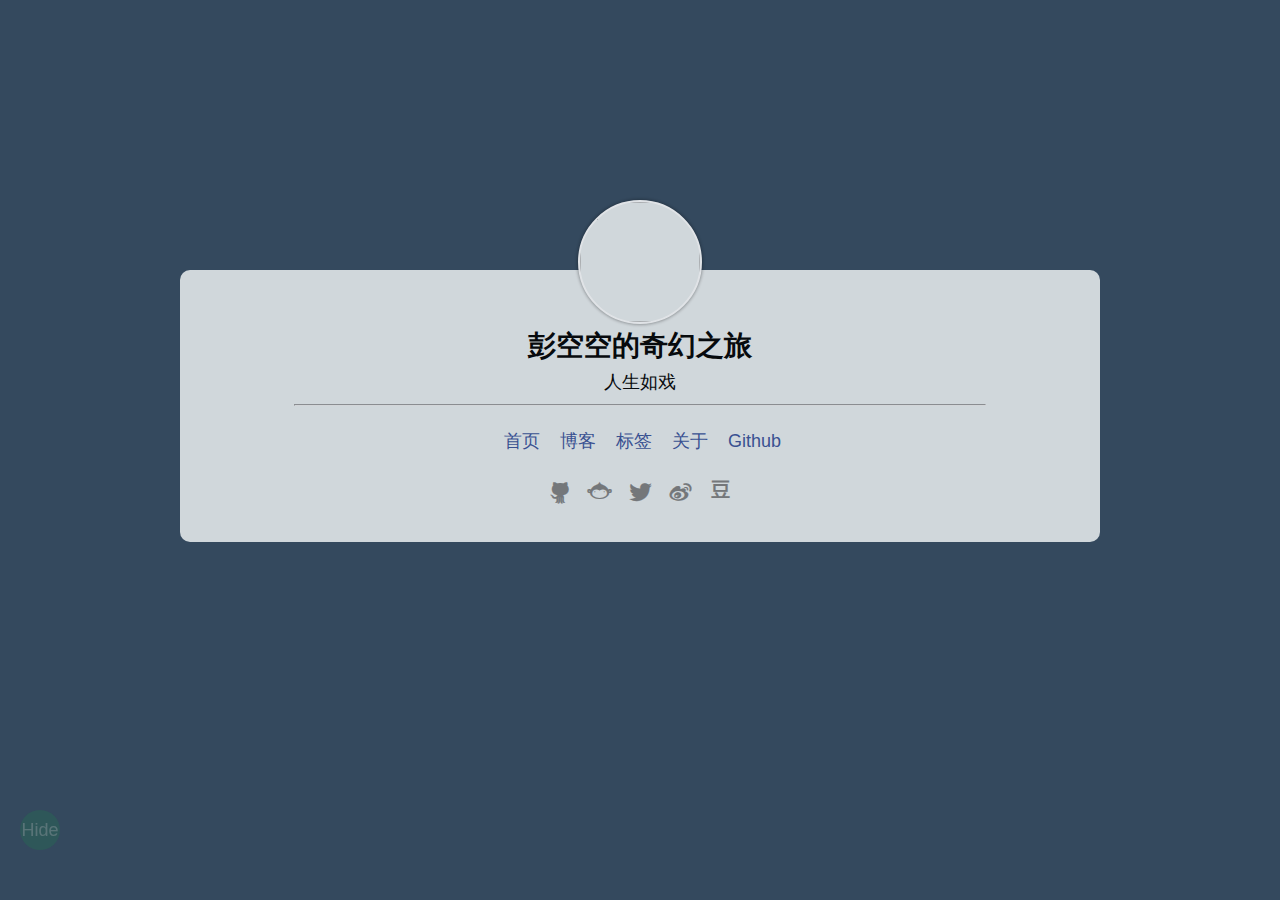
==== index.html @ ba444506 "Site updated: 2017-01-25 20:01:45" ====
<!doctype html>
<html lang="zh-Hans">
<head>
  <meta http-equiv="Content-Type" content="text/html" charset="UTF-8">
  <meta name="viewport" content="width=device-width, initial-scale=1">
  
  <meta name="author" content="pkk">
  
  
  
  
    <meta name="description" content="说点什么好呢">
  
  <title>人生如戏 [ 彭空空的奇幻之旅 ]</title>
  
  
    <link rel="shortcut icon" href="/favicon.ico">
  
  
  <link rel="stylesheet" href="/css/random.css">
<link rel="stylesheet" href="/css/vegas.min.css">
<link rel="stylesheet" href="/css/highlight-railscasts.css">
<link rel="stylesheet" href="/css/jquery.fancybox.css">
<link rel="stylesheet" href="/css/iconfont/iconfont.css">
<link rel="stylesheet" href="/css/jquery.fancybox-thumbs.css">
<link rel="stylesheet" href="/css/plyr.css">
  
</head>

<div class="random-center hide-area">
  <div id="random-index">
    <div class="center-field">
      <img class="avatar" src="http://t-1.tuzhan.com/458fb3957114/c-2/l/2013/08/15/04/cc28e941be494db3a67976b6f0e19137.jpg" width=120 height=120 onClick="openUserCard()">
    </div>
    <div class="center-field">
      <div class="title" onClick="openUserCard()">彭空空的奇幻之旅</div>
      <div class="sub-title" onClick="openUserCard()">人生如戏</div>
    </div>
    <hr >
    <div class="center-field">
      <ul class="index-nav-link">
        
        
          
            <li><a href="/index.html">首页</a></li>
          
        
          
            <li><a href="/archives">博客</a></li>
          
        
          
            <li><a href="/tags">标签</a></li>
          
        
          
            <li><a href="/about">关于</a></li>
          
        
          
            <li><a href="https://github.com/stiekel/hexo-theme-random">Github</a></li>
          
        
      </ul>
      <ul class="social-icon">
  
  
    <li>
      <a href="https://github.com/stiekel/hexo-theme-random">
        
          <i class="icon iconfont github">&#xe606;</i>
        
      </a>
    </li>
  
    <li>
      <a href="https://coding.net/u/Stiekel">
        
          <i class="icon iconfont coding">&#xe607;</i>
        
      </a>
    </li>
  
    <li>
      <a href="https://twitter.com/SidCN">
        
          <i class="icon iconfont twitter">&#xe600;</i>
        
      </a>
    </li>
  
    <li>
      <a href="http://weibo.com/sidcn">
        
          <i class="icon iconfont weibo">&#xe602;</i>
        
      </a>
    </li>
  
    <li>
      <a href="http://www.douban.com/people/Stiekel/">
        
          <i class="icon iconfont douban">&#xe60f;</i>
        
      </a>
    </li>
  
</ul>
    </div>
  </div>
</div>
<div id="user-card">
  <div class="center-field">
    <img class="avatar" src="http://t-1.tuzhan.com/458fb3957114/c-2/l/2013/08/15/04/cc28e941be494db3a67976b6f0e19137.jpg">
    <p id="description">说点什么好呢</p>
    <ul class="social-icon">
  
  
    <li>
      <a href="https://github.com/stiekel/hexo-theme-random">
        
          <i class="icon iconfont github">&#xe606;</i>
        
      </a>
    </li>
  
    <li>
      <a href="https://coding.net/u/Stiekel">
        
          <i class="icon iconfont coding">&#xe607;</i>
        
      </a>
    </li>
  
    <li>
      <a href="https://twitter.com/SidCN">
        
          <i class="icon iconfont twitter">&#xe600;</i>
        
      </a>
    </li>
  
    <li>
      <a href="http://weibo.com/sidcn">
        
          <i class="icon iconfont weibo">&#xe602;</i>
        
      </a>
    </li>
  
    <li>
      <a href="http://www.douban.com/people/Stiekel/">
        
          <i class="icon iconfont douban">&#xe60f;</i>
        
      </a>
    </li>
  
</ul>
  </div>
</div>


<div id="btn-view">Hide</div>

<script>
// is trigger analytics / tongji script
var isIgnoreHost = false;

if(window && window.location && window.location.host) {
  isIgnoreHost = ["localhost","127.0.0.1"].some(function(address){
    return 0 === window.location.host.indexOf(address);
  });
}

var isTriggerAnalytics = !( true && isIgnoreHost );

</script>




  
  
    <script src="/js/jquery-2.2.3.min.js"></script>
  
    <script src="/js/vegas.min.js"></script>
  
    <script src="/js/random.js"></script>
  
    <script src="/js/highlight.pack.js"></script>
  
    <script src="/js/jquery.mousewheel.pack.js"></script>
  
    <script src="/js/jquery.fancybox.pack.js"></script>
  
    <script src="/js/jquery.fancybox-thumbs.js"></script>
  
    <script src="/js/plyr.js"></script>
  

<script>

  // fancybox
  var backgroundImages = [];
  
  $('#post').each(function(i){
    $(this).find('img').each(function(){
      if ($(this).parent().hasClass('fancybox') || $(this).parent().hasClass('fancybox-thumb')) return;
      var alt = this.alt || this.title;
      if (alt) $(this).after('<span class="caption">' + alt + '</span>');
      $(this).wrap('<a href="' + this.src + '" title="' + alt + '" class="fancybox"></a>');
    });
    $(this).find('.fancybox').each(function(){
      $(this).attr('rel', 'post' + i);
    });
  });
  $(".fancybox").fancybox();

var vegasConfig = {"preload­Image":true,"transition":["slideLeft2","slideRight2","flash2"],"timer":true,"delay":5000,"shuffle":true,"count":28};
var unsplashConfig = {"gravity":"north"};
// is show background images
var turnoffBackgroundImage = false;




var backgroundColor = "34495E";

$(".fancybox-thumb").fancybox({
  prevEffect: 'none',
  nextEffect: 'none',
  helpers: {
    title: {
      type: 'outside'
    },
    thumbs: {
      width: 50,
      height: 50
    }
  }
});

// show video with plyr
$(".video-container iframe").each(function(i){
  var url = $(this).attr('src');
  var id = url.split('/').pop();
  var plyrContainer = document.createElement('div');
  plyrContainer.className = 'plyr';
  var plyrElement = document.createElement('div');
  plyrElement.dataset.videoId = id;
  switch(true) {
    case url.search('youtube.com') >= 0:
      plyrElement.dataset.type = 'youtube';
      break;
    case url.search('vimeo.com') >= 0:
      plyrElement.dataset.type = 'vimeo';
      break;
    default:
      return;
  };
  plyrContainer.appendChild(plyrElement);
  $(this).parent().html(plyrContainer);
});
plyr.setup('.plyr', {iconUrl: '/css/sprite.svg'});
</script>
</body>
</html>
---- css/random.css ----
body {
  background-color: #34495e;
  margin: 0px;
  font-family: Lato, "Microsoft Jhenghei", "Hiragino Sans GB", "Microsoft YaHei", sans-serif;
  font-size: 18px;
}
@media (max-width: 860px) {
  body {
    font-size: 16px;
  }
}
article {
  line-height: 1.5em;
}
.highlight {
  line-height: 1.25em;
}
a {
  text-decoration: none;
  color: #3a539b;
}
a:hover {
  text-decoration: underline;
}
#outer-container {
  position: absolute;
  left: 50%;
  width: 960px;
  margin-left: -480px;
  box-shadow: 0 0 2.5em #5d656c;
}
@media (max-width: 960px) {
  #outer-container {
    width: 860px;
    margin-left: -430px;
  }
}
@media (max-width: 860px) {
  #outer-container {
    width: 760px;
    margin-left: -380px;
  }
}
#menu-outer,
#container {
  background-color: #fff;
}
#menu-outer,
#bottom-outer,
#random-index {
  opacity: 0.85;
}
.random-center {
  position: absolute;
  top: 50%;
  left: 50%;
  margin-top: -200px;
  width: 960px;
  margin-left: -480px;
}
@media (max-width: 960px) {
  .random-center {
    width: 860px;
    margin-left: -430px;
  }
}
@media (max-width: 860px) {
  .random-center {
    width: 760px;
    margin-left: -380px;
  }
}
#random-index {
  margin: 20px;
  padding-bottom: 20px;
  text-align: center;
  border-radius: 10px;
  background-color: #ecf0f1;
}
#random-index a {
  padding: 5px;
}
#random-index .title {
  font-size: 28px;
  font-weight: 900;
  font-color: #34495e;
  padding-bottom: 5px;
  cursor: pointer;
}
#random-index .title a {
  color: #34495e;
}
#random-index .title a:hover {
  color: #34495e;
  text-decoration: none;
  background-color: transparent;
}
.sub-title {
  cursor: pointer;
  font-weight: none;
  padding-bottom: 10px;
}
#random-index .index-nav-link {
  list-style: none;
  padding: 5px 0px 5px 0px;
}
#random-index .index-nav-link li {
  display: inline;
  padding-left: 5px;
}
#random-index hr {
  width: 75%;
  color: #7f8c8d;
  margin: 0px auto;
}
.center-field {
  margin: 0 auto;
}
.avatar {
  cursor: pointer;
  margin-top: -70px;
  border: 2px solid #fff;
  border-radius: 50%;
  background-color: #ecf0f1;
  box-shadow: 0 0px 3px 1px rgba(0,0,0,0.3);
}
#menu-outer {
  margin: 0px;
  padding: 0px;
  position: fixed;
  z-index: 1;
  transition-property: all;
  transition-duration: 0.5s;
  transition-timing-function: cubic-bezier(0, 1, 0.5, 1);
}
.slide-up {
  top: -50px;
}
.slide-down {
  top: 0;
}
#menu-inner {
  line-height: 50px;
  height: 49px;
  border-bottom: 1px solid #ddd;
  padding: 0px 10px 0 10px;
  width: 940px;
}
@media (max-width: 960px) {
  #menu-inner {
    width: 840px;
  }
}
@media (max-width: 860px) {
  #menu-inner {
    width: 740px;
  }
}
#menu-inner .left {
  float: left;
}
#menu-inner #brand {
  float: left;
  vertical-align: middle;
  cursor: pointer;
}
#menu-inner #homelink {
  line-height: 32px;
  display: inline-block;
}
#menu-inner #brand a {
  top: 0;
  color: #000;
}
#menu-inner #brand a:hover {
  background-color: #fff;
  text-decoration: none;
}
#menu-list {
  line-style: none;
  display: inline-block;
  float: right;
  padding-left: 0px;
}
#menu-list ul {
  margin: 0px;
}
#menu-list ul li {
  padding: 5px;
  margin: 5px;
  text-align: center;
  display: inline;
}
#menu-list ul li.active {
  font-weight: 900;
}
#menu-list ul li.active a {
  color: #000;
}
#menu-list ul li:hover {
  font-weight: 900;
}
#menu-list ul li a {
  text-decoration: none;
}
#menu-outer #avatar {
  border-radius: 50%;
  border: 2px wihte solid;
  box-shadow: 0 0px 3px 1px rgba(0,0,0,0.3);
  vertical-align: middle;
  width: 32px;
  height: 32px;
}
#bottom-outer {
  color: #888;
  text-align: center;
  padding: 10px;
  padding-top: 40px;
  background-color: #fff;
  font-size: 14px;
}
@media (max-width: 960px) {
  #bottom-outer {
    font-size: 12px;
  }
}
#container {
  margin-top: 50px;
}
#content-outer {
  padding: 10px;
}
.tag-cloud-tags {
  text-align: center;
}
.tag-cloud-tags a {
  padding: 3px;
}
.tag-cloud-tags a:hover {
  text-decoration: none;
  background-color: #bbb;
  color: #000;
}
.center-title {
  text-align: center;
}
.category-list {
  text-align: center;
  padding-left: 0px;
}
ul.category-list {
  list-style: none;
}
ul.category-list li {
  display: inline-block;
  margin: 10px;
}
ul.category-list li a {
  padding: 8px;
  margin: 8px;
  background-color: #eee;
  color: #000;
}
ul.category-list li a:hover {
  background-color: #ddd;
  text-decoration: none;
}
.archive-year-title {
  margin: 10px 0 5px 0;
}
.posts-count {
  font-size: 12px;
  font-weight: normal;
  color: #888;
  font-style: italic;
}
.post-title-item {
  margin-left: 20px;
  padding-left: 5px;
  border-left: 2px #bbb solid;
}
.post-title-item:hover {
  border-left: 4px #1e8bc3 solid;
}
.post-title-item p {
  margin-top: 2px;
}
#pagination {
  margin-top: 20px;
  text-align: center;
}
#pagination a {
  padding: 5px;
  background-color: #eee;
  line-height: 28px;
}
#pagination a:hover {
  background-color: #ddd;
  color: #1f3a93;
  text-decoration: none;
}
#btn-view {
  color: #c8f7c5;
  text-align: center;
  background-color: #1e824c;
  border-radius: 50%;
  line-height: 40px;
  display: block;
  position: fixed;
  top: 90%;
  margin-left: 20px;
  height: 40px;
  width: 40px;
  cursor: pointer;
  opacity: 0.25;
}
#btn-view:hover {
  opacity: 0.75;
  box-shadow: 0 0px 10px 5px rgba(46,204,113,0.9);
}
.page-title-sub {
  color: #888;
  font-size: 14px;
}
@media (max-width: 960px) {
  .page-title-sub {
    font-size: 12px;
  }
}
.page-title-sub span {
  margin-right: 5px;
}
article img {
  max-width: 940px;
}
@media (max-width: 960px) {
  article img {
    max-width: 840px;
  }
}
@media (max-width: 860px) {
  article img {
    max-width: 740px;
  }
}
#user-card {
  text-align: center;
  color: #333;
  display: none;
}
#user-card .avatar {
  width: 96px;
  height: 96px;
  margin-top: 0px;
}
#user-card ul {
  list-style: none;
  padding: 0px;
}
#user-card ul li {
  display: inline;
  margin: 0px;
  padding: 0px 3px;
}
#show-menu {
  display: none;
  float: right;
}
#show-menu button {
  background-color: #eee;
  border: 1px #444 solid;
  padding: 6px;
  position: static;
  right: 0;
  left: auto;
}
.category-list-item .active {
  background-color: #4183d7;
  color: #fff;
}
.category-list-item .active:hover {
  background-color: #22a7f0;
}
.social-icon {
  padding-left: 0px;
}
.social-icon li {
  display: inline;
}
.social-icon li a {
  color: #808080;
}
.social-icon li a i {
  font-size: 25px;
}
.social-icon li a:hover {
  text-decoration: none;
}
.douban:hover {
  color: #072;
}
.twitter:hover {
  color: #1da1f2;
}
.linkedin:hover {
  color: #333;
}
.weibo:hover {
  color: #fa7d3c;
}
.google-plus:hover {
  color: #d73d32;
}
.facebook:hover {
  color: #0e385f;
}
.dribbble:hover {
  color: #ea4c89;
}
.github:hover {
  color: #4078c0;
}
.coding:hover {
  color: #000;
}
.npmjs:hover {
  color: #cb3837;
}
.youtube:hover {
  color: #cc181e;
}
.zhihu:hover {
  color: #0e78e7;
}
.lofter:hover {
  color: #444;
}
.quora:hover {
  color: #b92b27;
}
.rss:hover {
  color: #d35400;
}
.jian:hover {
  color: #de533a;
}
.instagram:hover {
  color: #fd1d1d;
}
.stackoverflow:hover {
  color: #f48024;
}
.segmentfault:hover {
  color: #005f3c;
}
.side-navigate {
  position: fixed;
  top: 60%;
  width: 100%;
  z-index: 2;
  pointer-events: none;
}
.side-navigate .item {
  display: table-cell;
}
.side-navigate .item-icon:hover {
  opacity: 1;
  background-size: 40px 40px;
}
.side-navigate .item-icon {
  pointer-events: auto;
  opacity: 0.55;
  padding: 20px;
  border-radius: 50%;
  border: 1px #52b3d9 solid;
  width: 30px;
  height: 30px;
  background-repeat: no-repeat;
  background-position: center;
  background-size: 30px 30px;
}
.side-navigate a:hover + div {
  display: block;
}
.side-navigate a:hover {
  display: block;
}
.side-navigate .prev .item-icon {
  background-image: url("prev.png");
  float: left;
}
.side-navigate .prev {
  display: inline-block;
  left: 0;
}
.side-navigate .item-title {
  display: none;
  padding: 10px;
  max-width: 300px;
  vertical-align: center;
  background-color: #52b3d9;
  height: 52px;
}
.side-navigate .next .item-icon {
  background-image: url("next.png");
  float: right;
}
.side-navigate .prev .item-title {
  margin-left: 70px;
}
.side-navigate .next .item-title {
  margin-right: 70px;
}
.side-navigate .next {
  display: inline-block;
  float: right;
  right: 0;
}
.fancybox-thumb:hover {
  text-decoration: none;
}
.fancybox-thumb img {
  max-width: 120px;
  max-height: 120px;
  padding: 3px;
  border-radius: 5%;
  border: 1px solid #ddd;
}
.caption {
  display: block;
  text-align: center;
  font-size: 14px;
  color: #999;
}
.random-toc-area {
  position: fixed;
  width: 200px;
  right: 0px;
  top: 0px;
  display: block;
}
@media (max-width: 1360px) {
  .random-toc-area {
    display: none;
  }
}
.random-toc {
  background: #444;
  color: #bbb;
  height: 500px;
  margin-top: 0px;
  font-size: 12px;
  height: 100%;
  overflow-y: auto;
}
.random-toc ol {
  padding-left: 15px;
}
.random-toc h2 {
  text-align: center;
}
.random-toc a {
  color: #bbb;
  display: block;
}
.toc-text {
  display: block;
}
.toc-text:hover {
  background-color: #666;
}
.btn-hide-toc {
  border: none;
  z-index: 1;
  display: block;
  width: 100%;
  background-color: #666;
  height: 30px;
  color: #bbb;
}
.btn-hide-toc:hover {
  background-color: #888;
}
figure.highlight {
  margin: 0px -10px 0px -10px;
}
figure.highlight td.gutter {
  padding-right: 20px;
}
figure.highlight .line {
  white-space: pre-wrap;
}
code {
  font-family: Consolas, Monaco, Courier New, Lucida Console;
  background-color: #ddd;
  font-style: italic;
  padding-left: 12px;
  padding-right: 12px;
}
table .line {
  font-family: Consolas, Monaco, Courier New, Lucida Console;
}
blockquote {
  background-color: #eee;
  padding: 2px 10px;
  border-left: 2px solid #999;
}
@media (max-width: 1060px) {
  .side-navigate {
    display: none;
  }
  .jiathis_style {
    display: none;
    visibility: hidden;
  }
}
@media (max-width: 760px) {
  #outer-container,
  .random-center,
  #menu-outer {
    width: 100%;
  }
  #outer-container {
    left: 0%;
    margin-left: 0px;
  }
  #menu-inner {
    width: 95%;
    padding: 0 2%;
  }
  .post-title-item {
    margin-left: 3px;
  }
  #show-menu {
    display: inline-block;
  }
  article img {
    width: 95%;
  }
  #menu-list {
    display: none;
    position: absolute;
    margin-top: 50px;
    background-color: #fff;
    opacity: 0.85;
    width: 100%;
  }
  #menu-list ul {
    padding-left: 0px;
  }
  #menu-list ul li {
    text-align: center;
    display: block;
  }
  .highlight {
    margin-left: 0px;
    margin-right: 0px;
  }
}
@media (max-width: 760px) and (max-width: 480px) {
  .random-center {
    position: static;
    left: 0;
    margin-left: 0px;
    width: 100%;
    margin-top: 30%;
  }
  #random-index .index-nav-link li {
    display: block;
  }
  #bottom-outer,
  #random-index {
    opacity: 0.95;
  }
  #menu-outer {
    opacity: 0.95;
  }
}
@media (max-width: 760px) and (max-height: 480px) {
  .random-center {
    position: static;
    top: 0;
    left: 0;
    margin-left: 0px;
    margin-top: 95px;
    width: 100%;
  }
  #random-index .index-nav-link li {
    display: block;
    padding: 0px 0px;
  }
}
@media (max-width: 760px) and (max-height: 320px) {
  .random-center {
    margin-top: 75px;
  }
}
---- css/vegas.min.css ----
.vegas-overlay,.vegas-slide,.vegas-slide-inner,.vegas-timer,.vegas-wrapper{position:absolute;top:0;left:0;bottom:0;right:0;overflow:hidden;border:none;padding:0;margin:0}.vegas-overlay{opacity:.5;background:url(overlays/02.png) center center}.vegas-timer{top:auto;bottom:0;height:2px}.vegas-timer-progress{width:0;height:100%;background:#fff;-webkit-transition:width ease-out;transition:width ease-out}.vegas-timer-running .vegas-timer-progress{width:100%}.vegas-slide,.vegas-slide-inner{margin:0;padding:0;background:center center no-repeat;-webkit-transform:translateZ(0);transform:translateZ(0)}body .vegas-container{overflow:hidden!important;position:relative}.vegas-video{min-width:100%;min-height:100%;width:auto;height:auto}body.vegas-container{overflow:auto;position:static;z-index:-2}body.vegas-container>.vegas-overlay,body.vegas-container>.vegas-slide,body.vegas-container>.vegas-timer{position:fixed;z-index:-1}:root body.vegas-container>.vegas-overlay,:root body.vegas-container>.vegas-slide,_::full-page-media,_:future{bottom:-76px}.vegas-transition-fade,.vegas-transition-fade2{opacity:0}.vegas-transition-fade-in,.vegas-transition-fade2-in{opacity:1}.vegas-transition-fade2-out{opacity:0}.vegas-transition-blur,.vegas-transition-blur2{opacity:0;-webkit-filter:blur(32px);filter:blur(32px)}.vegas-transition-blur-in,.vegas-transition-blur2-in{opacity:1;-webkit-filter:blur(0);filter:blur(0)}.vegas-transition-blur2-out{opacity:0}.vegas-transition-flash,.vegas-transition-flash2{opacity:0;-webkit-filter:brightness(25);filter:brightness(25)}.vegas-transition-flash-in,.vegas-transition-flash2-in{opacity:1;-webkit-filter:brightness(1);filter:brightness(1)}.vegas-transition-flash2-out{opacity:0;-webkit-filter:brightness(25);filter:brightness(25)}.vegas-transition-negative,.vegas-transition-negative2{opacity:0;-webkit-filter:invert(100%);filter:invert(100%)}.vegas-transition-negative-in,.vegas-transition-negative2-in{opacity:1;-webkit-filter:invert(0);filter:invert(0)}.vegas-transition-negative2-out{opacity:0;-webkit-filter:invert(100%);filter:invert(100%)}.vegas-transition-burn,.vegas-transition-burn2{opacity:0;-webkit-filter:contrast(1000%) saturate(1000%);filter:contrast(1000%) saturate(1000%)}.vegas-transition-burn-in,.vegas-transition-burn2-in{opacity:1;-webkit-filter:contrast(100%) saturate(100%);filter:contrast(100%) saturate(100%)}.vegas-transition-burn2-out{opacity:0;-webkit-filter:contrast(1000%) saturate(1000%);filter:contrast(1000%) saturate(1000%)}.vegas-transition-slideLeft,.vegas-transition-slideLeft2{-webkit-transform:translateX(100%);transform:translateX(100%)}.vegas-transition-slideLeft-in,.vegas-transition-slideLeft2-in{-webkit-transform:translateX(0);transform:translateX(0)}.vegas-transition-slideLeft2-out,.vegas-transition-slideRight,.vegas-transition-slideRight2{-webkit-transform:translateX(-100%);transform:translateX(-100%)}.vegas-transition-slideRight-in,.vegas-transition-slideRight2-in{-webkit-transform:translateX(0);transform:translateX(0)}.vegas-transition-slideRight2-out{-webkit-transform:translateX(100%);transform:translateX(100%)}.vegas-transition-slideUp,.vegas-transition-slideUp2{-webkit-transform:translateY(100%);transform:translateY(100%)}.vegas-transition-slideUp-in,.vegas-transition-slideUp2-in{-webkit-transform:translateY(0);transform:translateY(0)}.vegas-transition-slideDown,.vegas-transition-slideDown2,.vegas-transition-slideUp2-out{-webkit-transform:translateY(-100%);transform:translateY(-100%)}.vegas-transition-slideDown-in,.vegas-transition-slideDown2-in{-webkit-transform:translateY(0);transform:translateY(0)}.vegas-transition-slideDown2-out{-webkit-transform:translateY(100%);transform:translateY(100%)}.vegas-transition-zoomIn,.vegas-transition-zoomIn2{-webkit-transform:scale(0);transform:scale(0);opacity:0}.vegas-transition-zoomIn-in,.vegas-transition-zoomIn2-in{-webkit-transform:scale(1);transform:scale(1);opacity:1}.vegas-transition-zoomIn2-out,.vegas-transition-zoomOut,.vegas-transition-zoomOut2{-webkit-transform:scale(2);transform:scale(2);opacity:0}.vegas-transition-zoomOut-in,.vegas-transition-zoomOut2-in{-webkit-transform:scale(1);transform:scale(1);opacity:1}.vegas-transition-zoomOut2-out{-webkit-transform:scale(0);transform:scale(0);opacity:0}.vegas-transition-swirlLeft,.vegas-transition-swirlLeft2{-webkit-transform:scale(2) rotate(35deg);transform:scale(2) rotate(35deg);opacity:0}.vegas-transition-swirlLeft-in,.vegas-transition-swirlLeft2-in{-webkit-transform:scale(1) rotate(0);transform:scale(1) rotate(0);opacity:1}.vegas-transition-swirlLeft2-out,.vegas-transition-swirlRight,.vegas-transition-swirlRight2{-webkit-transform:scale(2) rotate(-35deg);transform:scale(2) rotate(-35deg);opacity:0}.vegas-transition-swirlRight-in,.vegas-transition-swirlRight2-in{-webkit-transform:scale(1) rotate(0);transform:scale(1) rotate(0);opacity:1}.vegas-transition-swirlRight2-out{-webkit-transform:scale(2) rotate(35deg);transform:scale(2) rotate(35deg);opacity:0}.vegas-animation-kenburns{-webkit-animation:kenburns ease-out;animation:kenburns ease-out}@-webkit-keyframes kenburns{0%{-webkit-transform:scale(1.5);transform:scale(1.5)}100%{-webkit-transform:scale(1);transform:scale(1)}}@keyframes kenburns{0%{-webkit-transform:scale(1.5);transform:scale(1.5)}100%{-webkit-transform:scale(1);transform:scale(1)}}.vegas-animation-kenburnsUp{-webkit-animation:kenburnsUp ease-out;animation:kenburnsUp ease-out}@-webkit-keyframes kenburnsUp{0%{-webkit-transform:scale(1.5) translate(0,10%);transform:scale(1.5) translate(0,10%)}100%{-webkit-transform:scale(1) translate(0,0);transform:scale(1) translate(0,0)}}@keyframes kenburnsUp{0%{-webkit-transform:scale(1.5) translate(0,10%);transform:scale(1.5) translate(0,10%)}100%{-webkit-transform:scale(1) translate(0,0);transform:scale(1) translate(0,0)}}.vegas-animation-kenburnsDown{-webkit-animation:kenburnsDown ease-out;animation:kenburnsDown ease-out}@-webkit-keyframes kenburnsDown{0%{-webkit-transform:scale(1.5) translate(0,-10%);transform:scale(1.5) translate(0,-10%)}100%{-webkit-transform:scale(1) translate(0,0);transform:scale(1) translate(0,0)}}@keyframes kenburnsDown{0%{-webkit-transform:scale(1.5) translate(0,-10%);transform:scale(1.5) translate(0,-10%)}100%{-webkit-transform:scale(1) translate(0,0);transform:scale(1) translate(0,0)}}.vegas-animation-kenburnsLeft{-webkit-animation:kenburnsLeft ease-out;animation:kenburnsLeft ease-out}@-webkit-keyframes kenburnsLeft{0%{-webkit-transform:scale(1.5) translate(10%,0);transform:scale(1.5) translate(10%,0)}100%{-webkit-transform:scale(1) translate(0,0);transform:scale(1) translate(0,0)}}@keyframes kenburnsLeft{0%{-webkit-transform:scale(1.5) translate(10%,0);transform:scale(1.5) translate(10%,0)}100%{-webkit-transform:scale(1) translate(0,0);transform:scale(1) translate(0,0)}}.vegas-animation-kenburnsRight{-webkit-animation:kenburnsRight ease-out;animation:kenburnsRight ease-out}@-webkit-keyframes kenburnsRight{0%{-webkit-transform:scale(1.5) translate(-10%,0);transform:scale(1.5) translate(-10%,0)}100%{-webkit-transform:scale(1) translate(0,0);transform:scale(1) translate(0,0)}}@keyframes kenburnsRight{0%{-webkit-transform:scale(1.5) translate(-10%,0);transform:scale(1.5) translate(-10%,0)}100%{-webkit-transform:scale(1) translate(0,0);transform:scale(1) translate(0,0)}}.vegas-animation-kenburnsUpLeft{-webkit-animation:kenburnsUpLeft ease-out;animation:kenburnsUpLeft ease-out}@-webkit-keyframes kenburnsUpLeft{0%{-webkit-transform:scale(1.5) translate(10%,10%);transform:scale(1.5) translate(10%,10%)}100%{-webkit-transform:scale(1) translate(0,0);transform:scale(1) translate(0,0)}}@keyframes kenburnsUpLeft{0%{-webkit-transform:scale(1.5) translate(10%,10%);transform:scale(1.5) translate(10%,10%)}100%{-webkit-transform:scale(1) translate(0,0);transform:scale(1) translate(0,0)}}.vegas-animation-kenburnsUpRight{-webkit-animation:kenburnsUpRight ease-out;animation:kenburnsUpRight ease-out}@-webkit-keyframes kenburnsUpRight{0%{-webkit-transform:scale(1.5) translate(-10%,10%);transform:scale(1.5) translate(-10%,10%)}100%{-webkit-transform:scale(1) translate(0,0);transform:scale(1) translate(0,0)}}@keyframes kenburnsUpRight{0%{-webkit-transform:scale(1.5) translate(-10%,10%);transform:scale(1.5) translate(-10%,10%)}100%{-webkit-transform:scale(1) translate(0,0);transform:scale(1) translate(0,0)}}.vegas-animation-kenburnsDownLeft{-webkit-animation:kenburnsDownLeft ease-out;animation:kenburnsDownLeft ease-out}@-webkit-keyframes kenburnsDownLeft{0%{-webkit-transform:scale(1.5) translate(10%,-10%);transform:scale(1.5) translate(10%,-10%)}100%{-webkit-transform:scale(1) translate(0,0);transform:scale(1) translate(0,0)}}@keyframes kenburnsDownLeft{0%{-webkit-transform:scale(1.5) translate(10%,-10%);transform:scale(1.5) translate(10%,-10%)}100%{-webkit-transform:scale(1) translate(0,0);transform:scale(1) translate(0,0)}}.vegas-animation-kenburnsDownRight{-webkit-animation:kenburnsDownRight ease-out;animation:kenburnsDownRight ease-out}@-webkit-keyframes kenburnsDownRight{0%{-webkit-transform:scale(1.5) translate(-10%,-10%);transform:scale(1.5) translate(-10%,-10%)}100%{-webkit-transform:scale(1) translate(0,0);transform:scale(1) translate(0,0)}}@keyframes kenburnsDownRight{0%{-webkit-transform:scale(1.5) translate(-10%,-10%);transform:scale(1.5) translate(-10%,-10%)}100%{-webkit-transform:scale(1) translate(0,0);transform:scale(1) translate(0,0)}}
---- css/highlight-railscasts.css ----
/*

Railscasts-like style (c) Visoft, Inc. (Damien White)

*/

.hljs {
  display: block;
  overflow-x: auto;
  padding: 0.5em;
  background: #232323;
  color: #e6e1dc;
}

.hljs-comment,
.hljs-quote {
  color: #bc9458;
  font-style: italic;
}

.hljs-keyword,
.hljs-selector-tag {
  color: #c26230;
}

.hljs-string,
.hljs-number,
.hljs-regexp,
.hljs-variable,
.hljs-template-variable {
  color: #a5c261;
}

.hljs-subst {
  color: #519f50;
}

.hljs-tag,
.hljs-name {
  color: #e8bf6a;
}

.hljs-type {
  color: #da4939;
}


.hljs-symbol,
.hljs-bullet,
.hljs-built_in,
.hljs-builtin-name,
.hljs-attr,
.hljs-link {
  color: #6d9cbe;
}

.hljs-params {
  color: #d0d0ff;
}

.hljs-attribute {
  color: #cda869;
}

.hljs-meta {
  color: #9b859d;
}

.hljs-title,
.hljs-section {
  color: #ffc66d;
}

.hljs-addition {
  background-color: #144212;
  color: #e6e1dc;
  display: inline-block;
  width: 100%;
}

.hljs-deletion {
  background-color: #600;
  color: #e6e1dc;
  display: inline-block;
  width: 100%;
}

.hljs-selector-class {
  color: #9b703f;
}

.hljs-selector-id {
  color: #8b98ab;
}

.hljs-emphasis {
  font-style: italic;
}

.hljs-strong {
  font-weight: bold;
}

.hljs-link {
  text-decoration: underline;
}
---- css/iconfont/iconfont.css ----
@font-face {font-family: "iconfont";
  src: url('iconfont.eot?t=1475620527'); /* IE9*/
  src: url('iconfont.eot?t=1475620527#iefix') format('embedded-opentype'), /* IE6-IE8 */
  url('iconfont.woff?t=1475620527') format('woff'), /* chrome, firefox */
  url('iconfont.ttf?t=1475620527') format('truetype'), /* chrome, firefox, opera, Safari, Android, iOS 4.2+*/
  url('iconfont.svg?t=1475620527#iconfont') format('svg'); /* iOS 4.1- */
}

.iconfont {
  font-family:"iconfont" !important;
  font-size:16px;
  font-style:normal;
  -webkit-font-smoothing: antialiased;
  -webkit-text-stroke-width: 0.2px;
  -moz-osx-font-smoothing: grayscale;
}
.icon-Twitter:before { content: "\e600"; }
.icon-sociallinkedin:before { content: "\e601"; }
.icon-weibo:before { content: "\e602"; }
.icon-iconsf:before { content: "\e611"; }
.icon-google:before { content: "\e603"; }
.icon-rss:before { content: "\e60e"; }
.icon-facebook:before { content: "\e604"; }
.icon-lofter:before { content: "\e60d"; }
.icon-dribbble:before { content: "\e605"; }
.icon-youtube:before { content: "\e60a"; }
.icon-twelve:before { content: "\e60c"; }
.icon-instagram:before { content: "\e613"; }
.icon-iconfontzhihu:before { content: "\e60b"; }
.icon-github:before { content: "\e606"; }
.icon-coding-copy:before { content: "\e607"; }
.icon-slice1:before { content: "\e608"; }
.icon-douban-copy:before { content: "\e60f"; }
.icon-jianshu:before { content: "\e614"; }
.icon-stackoverflow:before { content: "\e612"; }
---- css/plyr.css ----
.plyr .plyr__video-embed iframe,.plyr__tooltip{pointer-events:none}@-webkit-keyframes plyr-progress{to{background-position:25px 0}}@keyframes plyr-progress{to{background-position:25px 0}}.plyr{position:relative;max-width:100%;min-width:200px;font-family:Avenir,"Avenir Next","Helvetica Neue","Segoe UI",Helvetica,Arial,sans-serif}.plyr,.plyr *,.plyr ::after,.plyr ::before{box-sizing:border-box}.plyr a,.plyr button,.plyr input,.plyr label{-ms-touch-action:manipulation;touch-action:manipulation}.plyr audio,.plyr video{width:100%;height:auto;vertical-align:middle;border-radius:inherit}.plyr input[type=range]{display:block;height:20px;width:100%;margin:0;padding:0;vertical-align:middle;-webkit-appearance:none;-moz-appearance:none;appearance:none;cursor:pointer;border:none;background:0 0}.plyr input[type=range]::-webkit-slider-runnable-track{height:8px;background:0 0;border:0;border-radius:4px;-webkit-user-select:none;user-select:none}.plyr input[type=range]::-webkit-slider-thumb{-webkit-appearance:none;margin-top:-4px;position:relative;height:16px;width:16px;background:#fff;border:2px solid transparent;border-radius:100%;transition:background .2s ease,border .2s ease,-webkit-transform .2s ease;transition:background .2s ease,border .2s ease,transform .2s ease;transition:background .2s ease,border .2s ease,transform .2s ease,-webkit-transform .2s ease;box-shadow:0 1px 1px rgba(0,0,0,.15),0 0 0 1px rgba(0,0,0,.15);box-sizing:border-box}.plyr input[type=range]::-moz-range-track{height:8px;background:0 0;border:0;border-radius:4px;-moz-user-select:none;user-select:none}.plyr input[type=range]::-moz-range-thumb{position:relative;height:16px;width:16px;background:#fff;border:2px solid transparent;border-radius:100%;transition:background .2s ease,border .2s ease,-webkit-transform .2s ease;transition:background .2s ease,border .2s ease,transform .2s ease;transition:background .2s ease,border .2s ease,transform .2s ease,-webkit-transform .2s ease;box-shadow:0 1px 1px rgba(0,0,0,.15),0 0 0 1px rgba(0,0,0,.15);box-sizing:border-box}.plyr input[type=range]::-ms-track{height:8px;background:0 0;border:0;color:transparent}.plyr input[type=range]::-ms-fill-upper{height:8px;background:0 0;border:0;border-radius:4px;-ms-user-select:none;user-select:none}.plyr input[type=range]::-ms-fill-lower{height:8px;border:0;border-radius:4px;-ms-user-select:none;user-select:none;background:#3498db}.plyr input[type=range]::-ms-thumb{position:relative;height:16px;width:16px;background:#fff;border:2px solid transparent;border-radius:100%;transition:background .2s ease,border .2s ease,-webkit-transform .2s ease;transition:background .2s ease,border .2s ease,transform .2s ease;transition:background .2s ease,border .2s ease,transform .2s ease,-webkit-transform .2s ease;box-shadow:0 1px 1px rgba(0,0,0,.15),0 0 0 1px rgba(0,0,0,.15);box-sizing:border-box;margin-top:0}.plyr input[type=range]::-ms-tooltip{display:none}.plyr input[type=range]:focus{outline:0}.plyr input[type=range]::-moz-focus-outer{border:0}.plyr input[type=range].tab-focus:focus{outline-offset:3px}.plyr input[type=range]:active::-webkit-slider-thumb{background:#3498db;border-color:#fff;-webkit-transform:scale(1.25);transform:scale(1.25)}.plyr input[type=range]:active::-moz-range-thumb{background:#3498db;border-color:#fff;transform:scale(1.25)}.plyr input[type=range]:active::-ms-thumb{background:#3498db;border-color:#fff;transform:scale(1.25)}.plyr--video input[type=range].tab-focus:focus{outline:rgba(255,255,255,.5) dotted 1px}.plyr--audio input[type=range].tab-focus:focus{outline:rgba(86,93,100,.5) dotted 1px}.plyr__sr-only{position:absolute!important;clip:rect(1px,1px,1px,1px);padding:0!important;border:0!important;height:1px!important;width:1px!important;overflow:hidden}.plyr__video-wrapper{position:relative;background:#000;border-radius:inherit;-webkit-mask-image:url([data-uri])}.plyr__video-embed{padding-bottom:56.25%;height:0;overflow:hidden;border-radius:inherit}.plyr__video-embed iframe{position:absolute;top:0;left:0;width:100%;height:100%;border:0;-webkit-user-select:none;-moz-user-select:none;-ms-user-select:none;user-select:none}.plyr__video-embed>div{position:relative;padding-bottom:200%;-webkit-transform:translateY(-35.95%);transform:translateY(-35.95%)}.plyr video::-webkit-media-text-track-container{display:none}.plyr__captions{display:none;position:absolute;bottom:0;left:0;width:100%;padding:20px;-webkit-transform:translateY(-60px);transform:translateY(-60px);transition:-webkit-transform .3s ease;transition:transform .3s ease;transition:transform .3s ease,-webkit-transform .3s ease;color:#fff;font-size:20px;text-align:center;font-weight:400}.plyr__captions span{border-radius:2px;padding:3px 10px;background:rgba(0,0,0,.85)}.plyr__captions span:empty{display:none}@media (min-width:768px){.plyr__captions{font-size:24px}}.plyr--captions-active .plyr__captions{display:block}.plyr--fullscreen-active .plyr__captions{font-size:32px}.plyr--hide-controls .plyr__captions{-webkit-transform:translateY(-20px);transform:translateY(-20px)}.plyr__controls{display:-webkit-flex;display:-ms-flexbox;display:flex;-webkit-align-items:center;-ms-flex-align:center;align-items:center;line-height:1;text-align:center;transition:opacity .3s ease}.plyr__controls .plyr__progress,.plyr__controls .plyr__time,.plyr__controls>button{margin-left:5px}.plyr__controls .plyr__progress:first-child,.plyr__controls .plyr__time:first-child,.plyr__controls>button:first-child{margin-left:0}.plyr__controls .plyr__volume{margin-left:5px}.plyr__controls [data-plyr=pause]{margin-left:0}.plyr__controls button{position:relative;display:inline-block;-webkit-flex-shrink:0;-ms-flex-negative:0;flex-shrink:0;vertical-align:middle;padding:5px;border:0;background:0 0;border-radius:3px;cursor:pointer;transition:background .3s ease,color .3s ease,opacity .3s ease;color:inherit}.plyr__controls button svg{width:18px;height:18px;display:block;fill:currentColor}.plyr__controls button:focus{outline:0}.plyr__controls .icon--captions-on,.plyr__controls .icon--exit-fullscreen,.plyr__controls .icon--muted{display:none}@media (min-width:480px){.plyr__controls .plyr__progress,.plyr__controls .plyr__time,.plyr__controls>button{margin-left:10px}.plyr__controls button{padding:5px 10px}}.plyr--hide-controls .plyr__controls{opacity:0}.plyr--video .plyr__controls{position:absolute;left:0;right:0;bottom:0;padding:50px 10px 10px;background:linear-gradient(rgba(0,0,0,0),rgba(0,0,0,.5));border-bottom-left-radius:inherit;border-bottom-right-radius:inherit;color:#fff}.plyr--video .plyr__controls button.tab-focus:focus,.plyr--video .plyr__controls button:hover{background:#3498db;color:#fff}@media (min-width:480px){.plyr--video .plyr__controls{padding-left:15px;padding-right:15px}}.plyr--audio .plyr__controls{padding:10px;border-radius:inherit;background:#fff;border:1px solid #dbe3e8;box-shadow:0 1px 1px rgba(0,0,0,.05);color:#565D64}.plyr--audio .plyr__controls button.tab-focus:focus,.plyr--audio .plyr__controls button:hover,.plyr__play-large{background:#3498db;color:#fff}.plyr__play-large{position:absolute;top:50%;left:50%;-webkit-transform:translate(-50%,-50%);transform:translate(-50%,-50%);padding:10px;border:4px solid currentColor;border-radius:100%;box-shadow:0 1px 1px rgba(0,0,0,.15);transition:opacity .3s ease,visibility .3s ease}.plyr__play-large svg{position:relative;left:2px;width:20px;height:20px;display:block;fill:currentColor}.plyr--audio .plyr__play-large,.plyr--playing .plyr__controls [data-plyr=play],.plyr__controls [data-plyr=pause]{display:none}.plyr__play-large:focus{outline:rgba(255,255,255,.5) dotted 1px}.plyr--playing .plyr__play-large{opacity:0;visibility:hidden}.plyr--playing .plyr__controls [data-plyr=pause]{display:inline-block}.plyr--captions-active .plyr__controls .icon--captions-on,.plyr--fullscreen-active .icon--exit-fullscreen,.plyr--muted .plyr__controls .icon--muted{display:block}.plyr [data-plyr=captions],.plyr [data-plyr=fullscreen],.plyr--captions-active .plyr__controls .icon--captions-on+svg,.plyr--fullscreen-active .icon--exit-fullscreen+svg,.plyr--muted .plyr__controls .icon--muted+svg{display:none}.plyr--captions-enabled [data-plyr=captions],.plyr--fullscreen-enabled [data-plyr=fullscreen]{display:inline-block}.plyr__tooltip{position:absolute;z-index:2;bottom:100%;margin-bottom:10px;padding:5px 7.5px;opacity:0;background:#000;box-shadow:0 0 5px rgba(0,0,0,.1),0 0 0 1px rgba(0,0,0,.1);border-radius:3px;color:#fff;font-size:14px;line-height:1.3;-webkit-transform:translate(-50%,10px) scale(.8);transform:translate(-50%,10px) scale(.8);-webkit-transform-origin:50% 100%;transform-origin:50% 100%;transition:opacity .2s .1s ease,-webkit-transform .2s .1s ease;transition:transform .2s .1s ease,opacity .2s .1s ease;transition:transform .2s .1s ease,opacity .2s .1s ease,-webkit-transform .2s .1s ease}.plyr__tooltip::before{content:'';position:absolute;width:0;height:0;left:50%;-webkit-transform:translateX(-50%);transform:translateX(-50%);bottom:-4px;border-right:4px solid transparent;border-top:4px solid #000;border-left:4px solid transparent;z-index:2}.plyr button.tab-focus:focus .plyr__tooltip,.plyr button:hover .plyr__tooltip,.plyr__tooltip--visible{opacity:1;-webkit-transform:translate(-50%,0) scale(1);transform:translate(-50%,0) scale(1)}.plyr button:hover .plyr__tooltip{z-index:3}.plyr__progress{position:relative;-webkit-flex:1;-ms-flex:1;flex:1}.plyr__progress input[type=range]{position:relative;z-index:2}.plyr__progress input[type=range]::-webkit-slider-runnable-track{background:0 0}.plyr__progress input[type=range]::-moz-range-track{background:0 0}.plyr__progress input[type=range]::-ms-fill-upper{background:0 0}.plyr__progress .plyr__tooltip{left:0}.plyr__progress--buffer,.plyr__progress--played,.plyr__volume--display{position:absolute;left:0;top:50%;width:100%;height:8px;margin:-4px 0 0;padding:0;vertical-align:top;-webkit-appearance:none;-moz-appearance:none;appearance:none;border:none;border-radius:100px}.plyr__progress--buffer::-webkit-progress-bar,.plyr__progress--played::-webkit-progress-bar,.plyr__volume--display::-webkit-progress-bar{background:0 0}.plyr__progress--buffer::-webkit-progress-value,.plyr__progress--played::-webkit-progress-value,.plyr__volume--display::-webkit-progress-value{background:currentColor;border-radius:100px;min-width:8px}.plyr__progress--buffer::-moz-progress-bar,.plyr__progress--played::-moz-progress-bar,.plyr__volume--display::-moz-progress-bar{background:currentColor;border-radius:100px;min-width:8px}.plyr__progress--buffer::-ms-fill,.plyr__progress--played::-ms-fill,.plyr__volume--display::-ms-fill{border-radius:100px}.plyr__progress--played,.plyr__volume--display{z-index:1;color:#3498db;background:0 0;transition:none}.plyr__progress--played::-webkit-progress-value,.plyr__volume--display::-webkit-progress-value{min-width:8px;max-width:99%;border-top-right-radius:0;border-bottom-right-radius:0}.plyr__progress--played::-moz-progress-bar,.plyr__volume--display::-moz-progress-bar{min-width:8px;max-width:99%;border-top-right-radius:0;border-bottom-right-radius:0}.plyr__progress--played::-ms-fill,.plyr__volume--display::-ms-fill{display:none}.plyr__progress--buffer::-webkit-progress-value{transition:width .2s ease}.plyr__progress--buffer::-moz-progress-bar{transition:width .2s ease}.plyr__progress--buffer::-ms-fill{transition:width .2s ease}.plyr--video .plyr__progress--buffer,.plyr--video .plyr__volume--display{background:rgba(255,255,255,.25)}.plyr--video .plyr__progress--buffer{color:rgba(255,255,255,.25)}.plyr--audio .plyr__progress--buffer,.plyr--audio .plyr__volume--display{background:rgba(198,214,219,.66)}.plyr--audio .plyr__progress--buffer{color:rgba(198,214,219,.66)}.plyr--loading .plyr__progress--buffer{-webkit-animation:plyr-progress 1s linear infinite;animation:plyr-progress 1s linear infinite;background-size:25px 25px;background-repeat:repeat-x;background-image:linear-gradient(-45deg,rgba(0,0,0,.15) 25%,transparent 25%,transparent 50%,rgba(0,0,0,.15) 50%,rgba(0,0,0,.15) 75%,transparent 75%,transparent);color:transparent}.plyr--video.plyr--loading .plyr__progress--buffer{background-color:rgba(255,255,255,.25)}.plyr--audio.plyr--loading .plyr__progress--buffer{background-color:rgba(198,214,219,.66)}.plyr__time{display:inline-block;vertical-align:middle;font-size:14px;line-height:.95}.plyr__time+.plyr__time{display:none}@media (min-width:768px){.plyr__time+.plyr__time{display:inline-block}}.plyr__time+.plyr__time::before{content:'\2044';margin-right:10px}.plyr .plyr__volume{display:none;position:relative}.plyr .plyr__volume input[type=range]{position:relative;z-index:2}@media (min-width:480px){.plyr .plyr__volume{display:block;max-width:60px}}@media (min-width:768px){.plyr .plyr__volume{max-width:100px}}.plyr--is-ios .plyr__volume,.plyr--is-ios [data-plyr=mute]{display:none!important}.plyr--fullscreen,.plyr--fullscreen-active{position:fixed;top:0;left:0;right:0;bottom:0;height:100%;width:100%;z-index:10000000;background:#000;border-radius:0}.plyr--fullscreen video,.plyr--fullscreen-active video{height:100%}.plyr--fullscreen .plyr__video-wrapper,.plyr--fullscreen-active .plyr__video-wrapper{height:100%;width:100%}.plyr--fullscreen .plyr__controls,.plyr--fullscreen-active .plyr__controls{position:absolute;bottom:0;left:0;right:0}
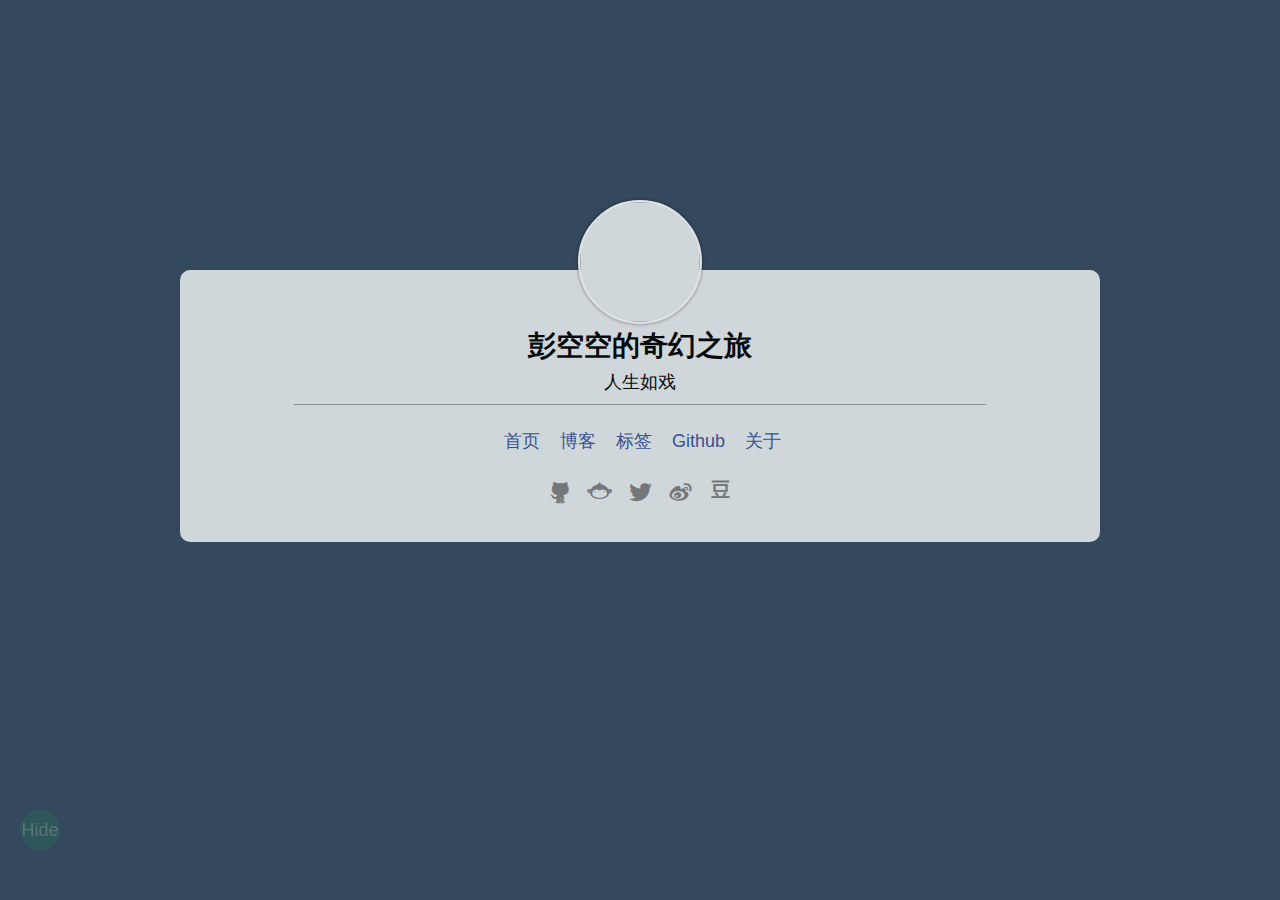
==== commit 6f1e25b2: "Site updated: 2017-01-25 20:42:56" ====
--- a/index.html
+++ b/index.html
@@ -37,7 +37,7 @@
 <div class="random-center hide-area">
   <div id="random-index">
     <div class="center-field">
-      <img class="avatar" src="http://t-1.tuzhan.com/458fb3957114/c-2/l/2013/08/15/04/cc28e941be494db3a67976b6f0e19137.jpg" width=120 height=120 onClick="openUserCard()">
+      <img class="avatar" src="http://okbrselg1.bkt.clouddn.com/image/WechatIMG3.jpeg" width=120 height=120 onClick="openUserCard()">
     </div>
     <div class="center-field">
       <div class="title" onClick="openUserCard()">彭空空的奇幻之旅</div>
@@ -61,11 +61,11 @@
           
         
           
+            <li><a href="https://github.com/stiekel/hexo-theme-random">Github</a></li>
+          
+        
+          
             <li><a href="/about">关于</a></li>
-          
-        
-          
-            <li><a href="https://github.com/stiekel/hexo-theme-random">Github</a></li>
           
         
       </ul>
@@ -73,7 +73,7 @@
   
   
     <li>
-      <a href="https://github.com/stiekel/hexo-theme-random">
+      <a href="https://github.com/">
         
           <i class="icon iconfont github">&#xe606;</i>
         
@@ -118,13 +118,13 @@
 </div>
 <div id="user-card">
   <div class="center-field">
-    <img class="avatar" src="http://t-1.tuzhan.com/458fb3957114/c-2/l/2013/08/15/04/cc28e941be494db3a67976b6f0e19137.jpg">
+    <img class="avatar" src="http://okbrselg1.bkt.clouddn.com/image/WechatIMG3.jpeg">
     <p id="description">说点什么好呢</p>
     <ul class="social-icon">
   
   
     <li>
-      <a href="https://github.com/stiekel/hexo-theme-random">
+      <a href="https://github.com/">
         
           <i class="icon iconfont github">&#xe606;</i>
         
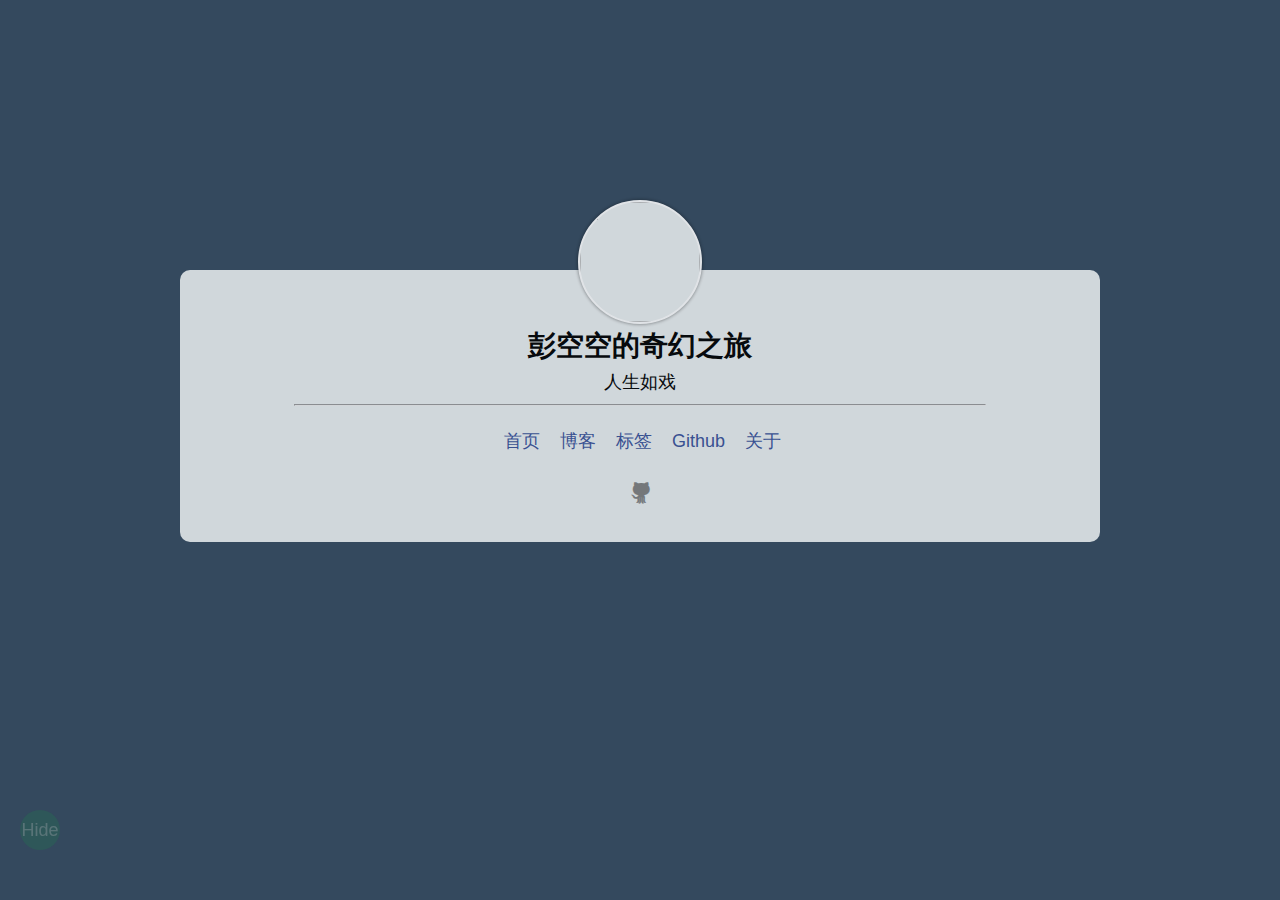
==== commit bb248e26: "Site updated: 2017-01-25 20:45:23" ====
--- a/index.html
+++ b/index.html
@@ -80,38 +80,6 @@
       </a>
     </li>
   
-    <li>
-      <a href="https://coding.net/u/Stiekel">
-        
-          <i class="icon iconfont coding">&#xe607;</i>
-        
-      </a>
-    </li>
-  
-    <li>
-      <a href="https://twitter.com/SidCN">
-        
-          <i class="icon iconfont twitter">&#xe600;</i>
-        
-      </a>
-    </li>
-  
-    <li>
-      <a href="http://weibo.com/sidcn">
-        
-          <i class="icon iconfont weibo">&#xe602;</i>
-        
-      </a>
-    </li>
-  
-    <li>
-      <a href="http://www.douban.com/people/Stiekel/">
-        
-          <i class="icon iconfont douban">&#xe60f;</i>
-        
-      </a>
-    </li>
-  
 </ul>
     </div>
   </div>
@@ -127,38 +95,6 @@
       <a href="https://github.com/">
         
           <i class="icon iconfont github">&#xe606;</i>
-        
-      </a>
-    </li>
-  
-    <li>
-      <a href="https://coding.net/u/Stiekel">
-        
-          <i class="icon iconfont coding">&#xe607;</i>
-        
-      </a>
-    </li>
-  
-    <li>
-      <a href="https://twitter.com/SidCN">
-        
-          <i class="icon iconfont twitter">&#xe600;</i>
-        
-      </a>
-    </li>
-  
-    <li>
-      <a href="http://weibo.com/sidcn">
-        
-          <i class="icon iconfont weibo">&#xe602;</i>
-        
-      </a>
-    </li>
-  
-    <li>
-      <a href="http://www.douban.com/people/Stiekel/">
-        
-          <i class="icon iconfont douban">&#xe60f;</i>
         
       </a>
     </li>
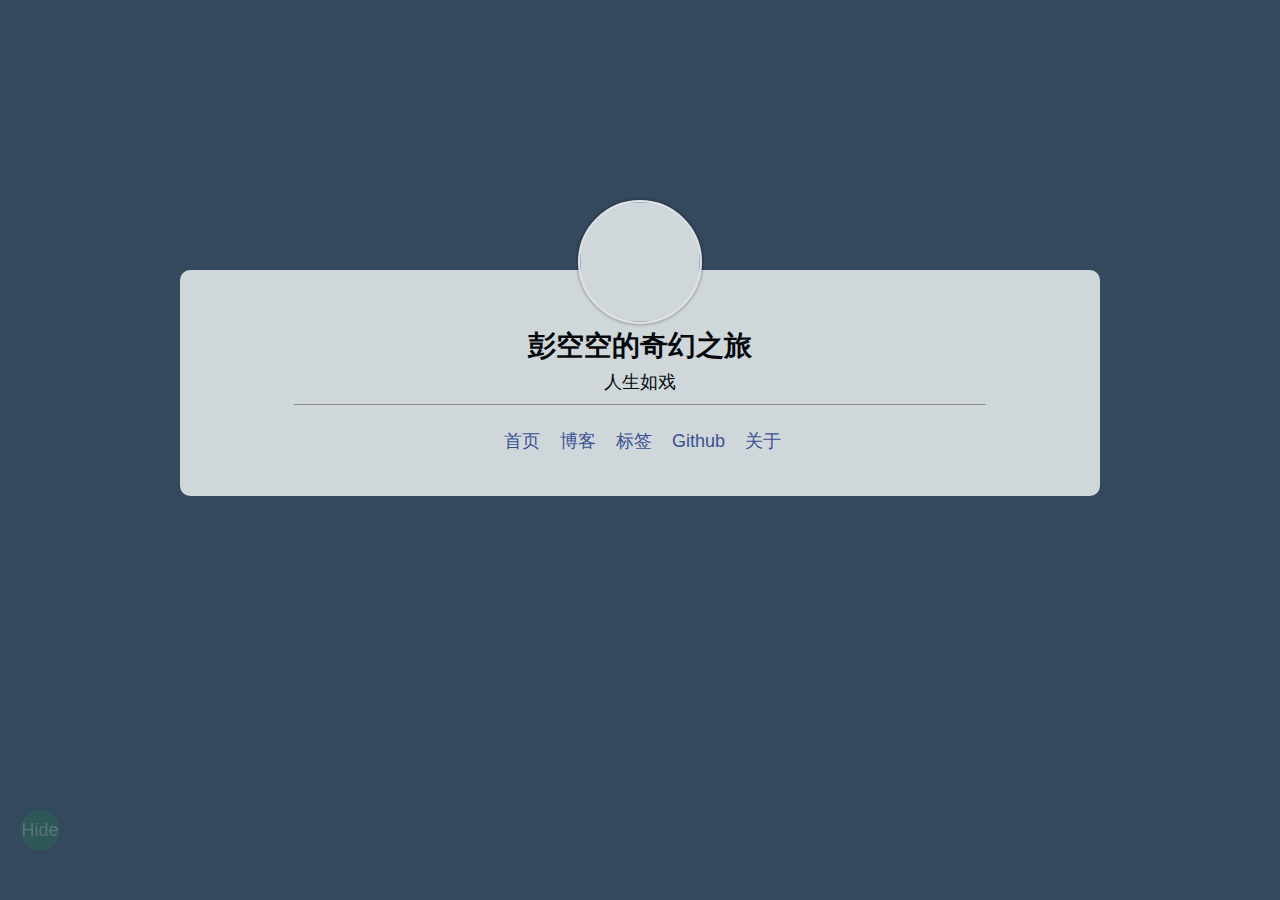
==== commit 0927b7de: "Site updated: 2017-01-25 20:49:15" ====
--- a/index.html
+++ b/index.html
@@ -72,14 +72,6 @@
       <ul class="social-icon">
   
   
-    <li>
-      <a href="https://github.com/">
-        
-          <i class="icon iconfont github">&#xe606;</i>
-        
-      </a>
-    </li>
-  
 </ul>
     </div>
   </div>
@@ -90,14 +82,6 @@
     <p id="description">说点什么好呢</p>
     <ul class="social-icon">
   
-  
-    <li>
-      <a href="https://github.com/">
-        
-          <i class="icon iconfont github">&#xe606;</i>
-        
-      </a>
-    </li>
   
 </ul>
   </div>
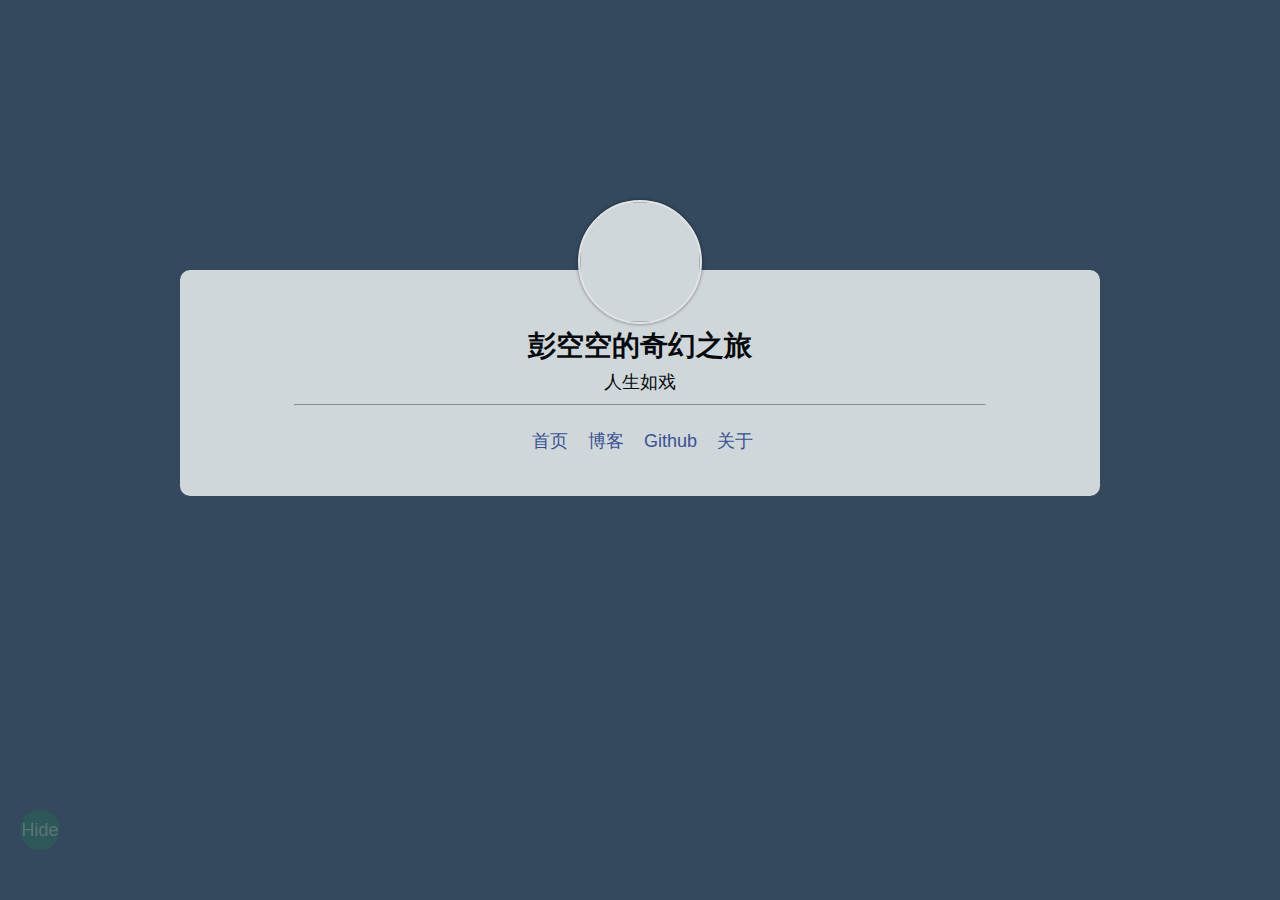
==== commit de333077: "Site updated: 2017-01-25 20:59:07" ====
--- a/index.html
+++ b/index.html
@@ -54,10 +54,6 @@
         
           
             <li><a href="/archives">博客</a></li>
-          
-        
-          
-            <li><a href="/tags">标签</a></li>
           
         
           
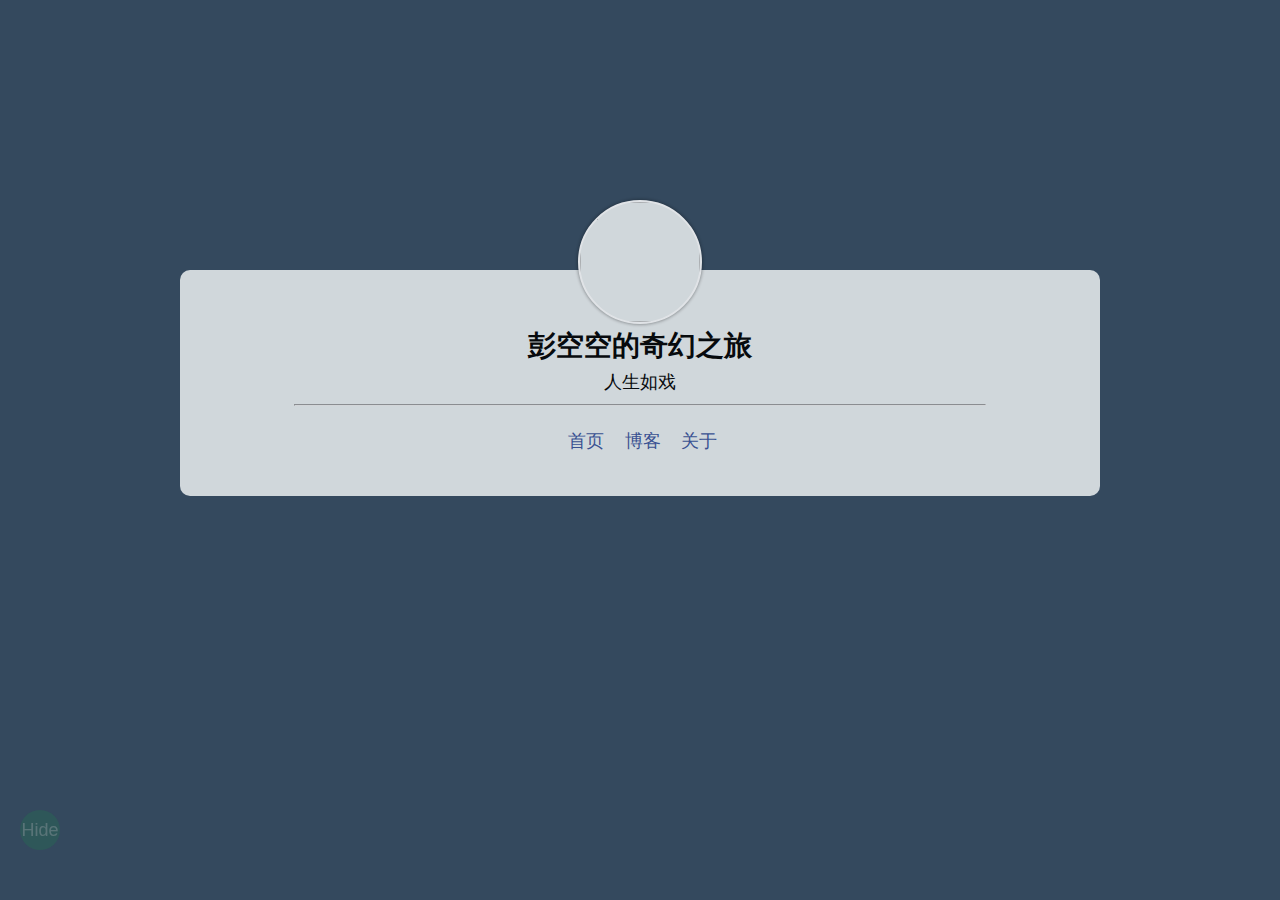
==== commit 9e9b040b: "Site updated: 2017-01-25 21:11:44" ====
--- a/index.html
+++ b/index.html
@@ -54,10 +54,6 @@
         
           
             <li><a href="/archives">博客</a></li>
-          
-        
-          
-            <li><a href="https://github.com/stiekel/hexo-theme-random">Github</a></li>
           
         
           
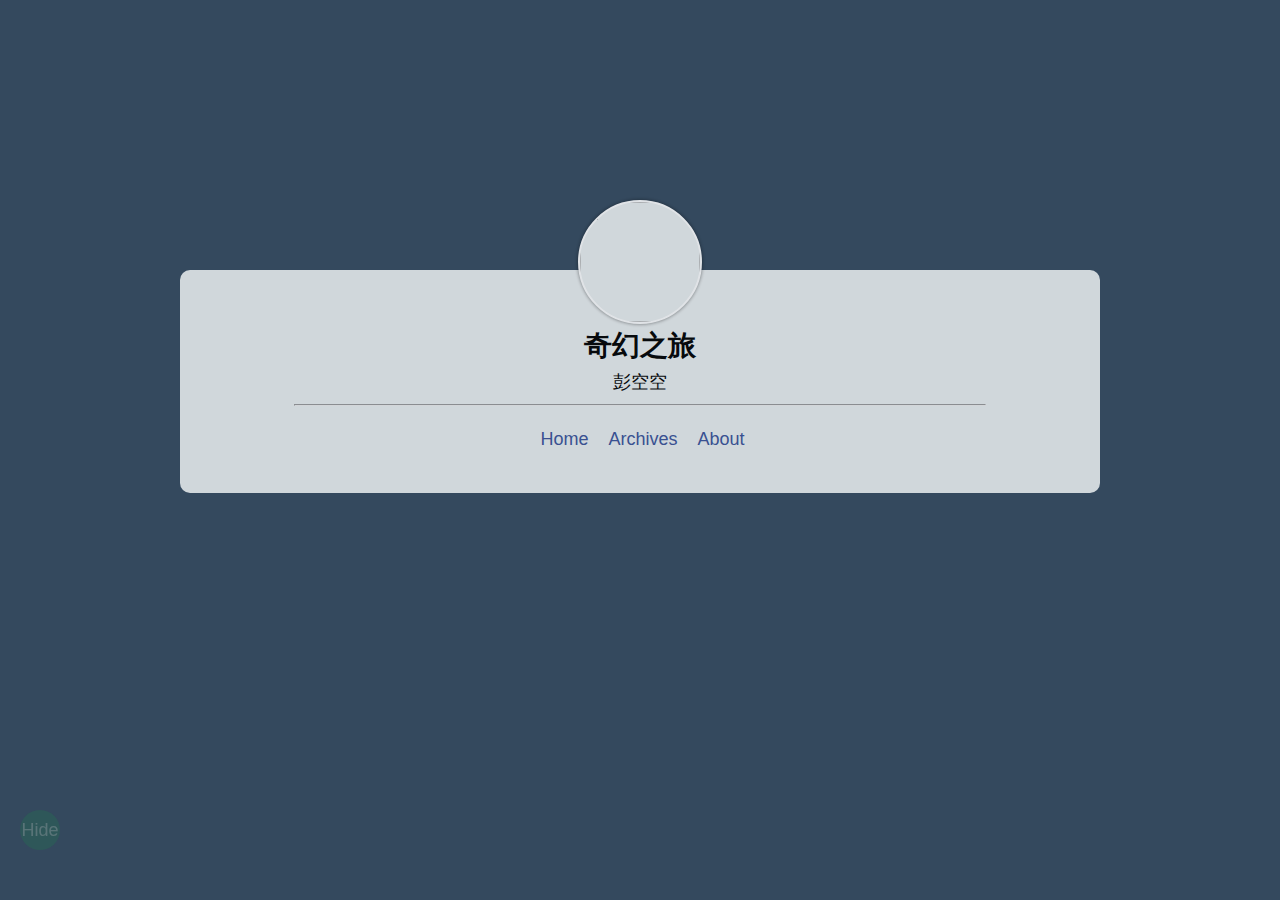
==== commit 4b206132: "Site updated: 2017-01-29 09:16:40" ====
--- a/index.html
+++ b/index.html
@@ -18,7 +18,7 @@
   
     <meta name="description" content="说点什么好呢">
   
-  <title>人生如戏 [ 彭空空的奇幻之旅 ]</title>
+  <title>彭空空 [ 奇幻之旅 ]</title>
   
   
     <link rel="shortcut icon" href="/favicon.ico">
@@ -40,8 +40,8 @@
       <img class="avatar" src="http://okbrselg1.bkt.clouddn.com/image/WechatIMG3.jpeg" width=120 height=120 onClick="openUserCard()">
     </div>
     <div class="center-field">
-      <div class="title" onClick="openUserCard()">彭空空的奇幻之旅</div>
-      <div class="sub-title" onClick="openUserCard()">人生如戏</div>
+      <div class="title" onClick="openUserCard()">奇幻之旅</div>
+      <div class="sub-title" onClick="openUserCard()">彭空空</div>
     </div>
     <hr >
     <div class="center-field">
@@ -49,15 +49,15 @@
         
         
           
-            <li><a href="/index.html">首页</a></li>
+            <li><a href="/index.html">Home</a></li>
           
         
           
-            <li><a href="/archives">博客</a></li>
+            <li><a href="/archives">Archives</a></li>
           
         
           
-            <li><a href="/about">关于</a></li>
+            <li><a href="/about">About</a></li>
           
         
       </ul>
